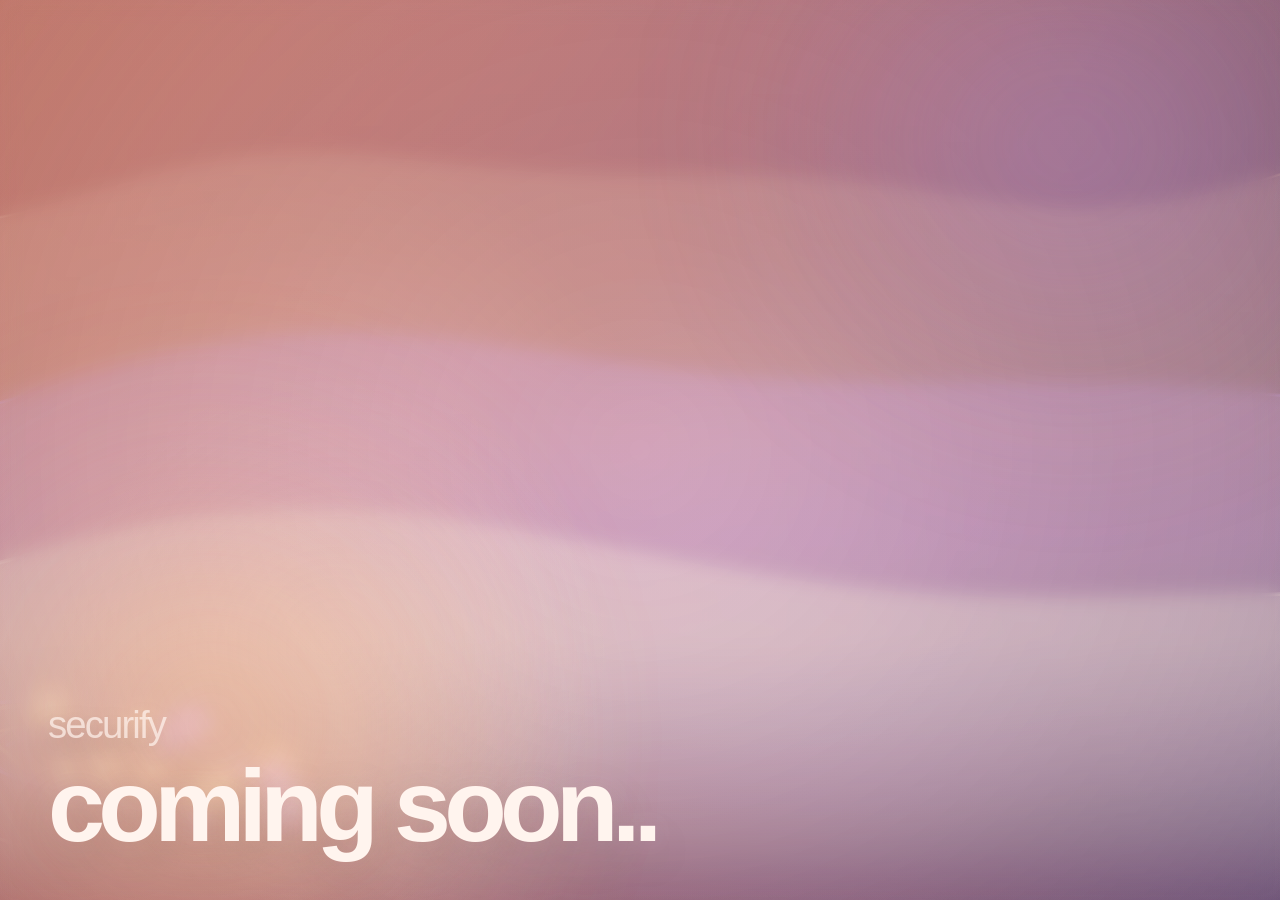
==== index.html @ fbbc3012 "init- coming soon" ====
<!DOCTYPE html>
<html lang="en">
  <head>
    <meta charset="UTF-8" />
    <meta name="viewport" content="width=device-width, initial-scale=1.0" />
    <title>securify</title>
    <meta
      name="description"
      content="securify is coming soon with a calmer, safer way to stay protected from cyber scams."
    />
    <link rel="stylesheet" href="./styles.css" />
  </head>
  <body>
    <main class="hero" aria-label="securify coming soon page">
      <canvas class="hero__video" id="hero-video" aria-hidden="true"></canvas>
      <div class="hero__veil" aria-hidden="true"></div>
      <div class="hero__glow hero__glow--left" aria-hidden="true"></div>
      <div class="hero__glow hero__glow--right" aria-hidden="true"></div>

      <section class="hero__content">
        <p class="hero__eyebrow">securify</p>
        <h1>coming soon..</h1>
      </section>
    </main>

    <script src="./script.js"></script>
  </body>
</html>
---- styles.css ----
:root {
  --bg: #6c5671;
  --bg-deep: #d37f6f;
  --bg-soft: #c98f92;
  --bg-lilac: #8e6da7;
  --text: #fff4ee;
  --muted: rgba(255, 244, 238, 0.7);
  --shadow: rgba(74, 33, 43, 0.22);
}

* {
  box-sizing: border-box;
}

html,
body {
  margin: 0;
  min-height: 100%;
}

body {
  overflow: hidden;
  background:
    radial-gradient(circle at 18% 78%, rgba(255, 198, 151, 0.54), transparent 30%),
    radial-gradient(circle at 83% 12%, rgba(187, 150, 225, 0.32), transparent 28%),
    radial-gradient(circle at 48% 38%, rgba(255, 223, 211, 0.12), transparent 34%),
    linear-gradient(125deg, var(--bg-deep) 0%, var(--bg-soft) 42%, var(--bg) 100%);
  color: var(--text);
  font-family: "Avenir Next", "Segoe UI", "Helvetica Neue", sans-serif;
}

.hero {
  position: relative;
  display: grid;
  place-items: center;
  min-height: 100vh;
  isolation: isolate;
}

.hero__video,
.hero__veil,
.hero__glow {
  position: absolute;
  inset: 0;
}

.hero__video {
  width: 100%;
  height: 100%;
  opacity: 0.98;
}

.hero__veil {
  background:
    radial-gradient(circle at 26% 72%, rgba(255, 208, 170, 0.12), transparent 24%),
    linear-gradient(180deg, rgba(255, 247, 243, 0.03), rgba(103, 61, 77, 0.04)),
    radial-gradient(circle at center, rgba(255, 255, 255, 0.01), rgba(84, 47, 60, 0.12) 72%, rgba(60, 29, 41, 0.18) 100%);
  backdrop-filter: blur(10px);
}

.hero__glow {
  filter: blur(110px);
  opacity: 0.88;
  pointer-events: none;
  animation: glow-float 16s ease-in-out infinite;
}

.hero__glow--left {
  background: radial-gradient(circle at 16% 82%, rgba(255, 194, 143, 0.78), transparent 24%);
  animation-duration: 13s;
}

.hero__glow--right {
  background: radial-gradient(circle at 84% 12%, rgba(180, 145, 224, 0.48), transparent 24%);
  animation-duration: 18s;
  animation-direction: reverse;
}

.hero::after {
  content: "";
  position: absolute;
  inset: 0;
  background-image:
    linear-gradient(rgba(255, 255, 255, 0.028) 1px, transparent 1px),
    linear-gradient(90deg, rgba(255, 255, 255, 0.022) 1px, transparent 1px);
  background-size: 120px 120px;
  mix-blend-mode: soft-light;
  opacity: 0.1;
  pointer-events: none;
  animation: grid-drift 24s linear infinite;
}

.hero__content {
  position: relative;
  z-index: 1;
  display: grid;
  gap: 0.8rem;
  justify-items: start;
  text-align: left;
  width: min(100%, 1280px);
  padding: 3rem;
  align-self: end;
  animation: content-drift 8s ease-in-out infinite;
}

.hero__eyebrow {
  margin: 0;
  letter-spacing: -0.05em;
  text-transform: lowercase;
  font-size: clamp(1.9rem, 3vw, 3.1rem);
  font-weight: 400;
  color: var(--muted);
  text-shadow: 0 10px 30px var(--shadow);
}

h1 {
  margin: 0;
  font-size: clamp(3.8rem, 8vw, 8rem);
  line-height: 0.9;
  font-weight: 600;
  letter-spacing: -0.065em;
  text-transform: lowercase;
  text-shadow:
    0 0 22px rgba(255, 241, 233, 0.08),
    0 16px 48px rgba(72, 28, 39, 0.18);
}

@keyframes content-drift {
  0%,
  100% {
    transform: translate3d(0, 0, 0);
  }

  50% {
    transform: translate3d(0, -8px, 0);
  }
}

@keyframes glow-float {
  0%,
  100% {
    transform: translate3d(0, 0, 0) scale(1);
  }

  50% {
    transform: translate3d(2.5%, -2.5%, 0) scale(1.08);
  }
}

@keyframes grid-drift {
  0% {
    transform: translate3d(0, 0, 0);
  }

  100% {
    transform: translate3d(-40px, -30px, 0);
  }
}

@media (max-width: 640px) {
  .hero__content {
    padding: 1.5rem;
  }

  .hero__eyebrow {
    font-size: 1.9rem;
  }
}
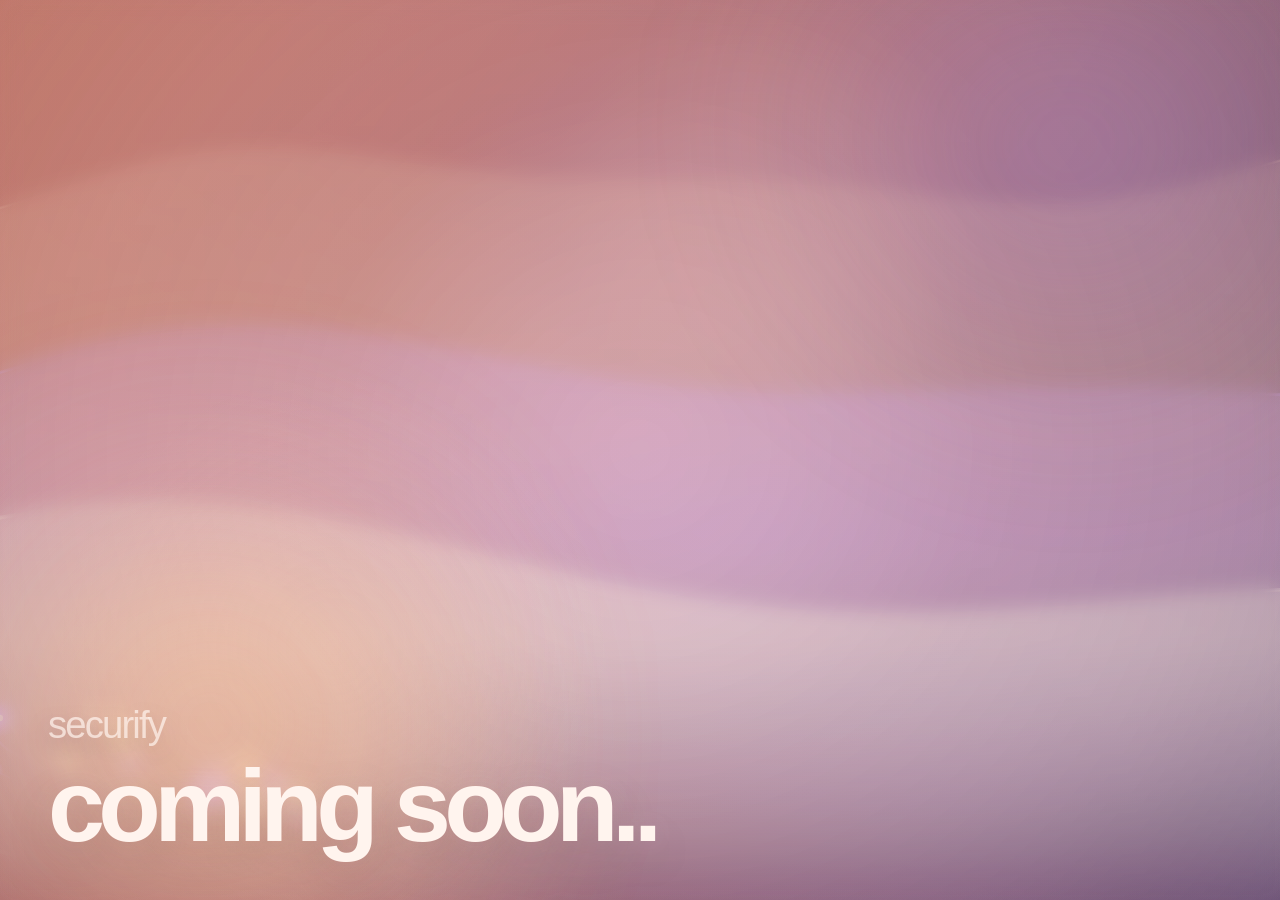
==== commit f3702f22: "Add favicon" ====
--- a/index.html
+++ b/index.html
@@ -8,6 +8,7 @@
       name="description"
       content="securify is coming soon with a calmer, safer way to stay protected from cyber scams."
     />
+    <link rel="icon" type="image/svg+xml" href="./favicon.svg" />
     <link rel="stylesheet" href="./styles.css" />
   </head>
   <body>
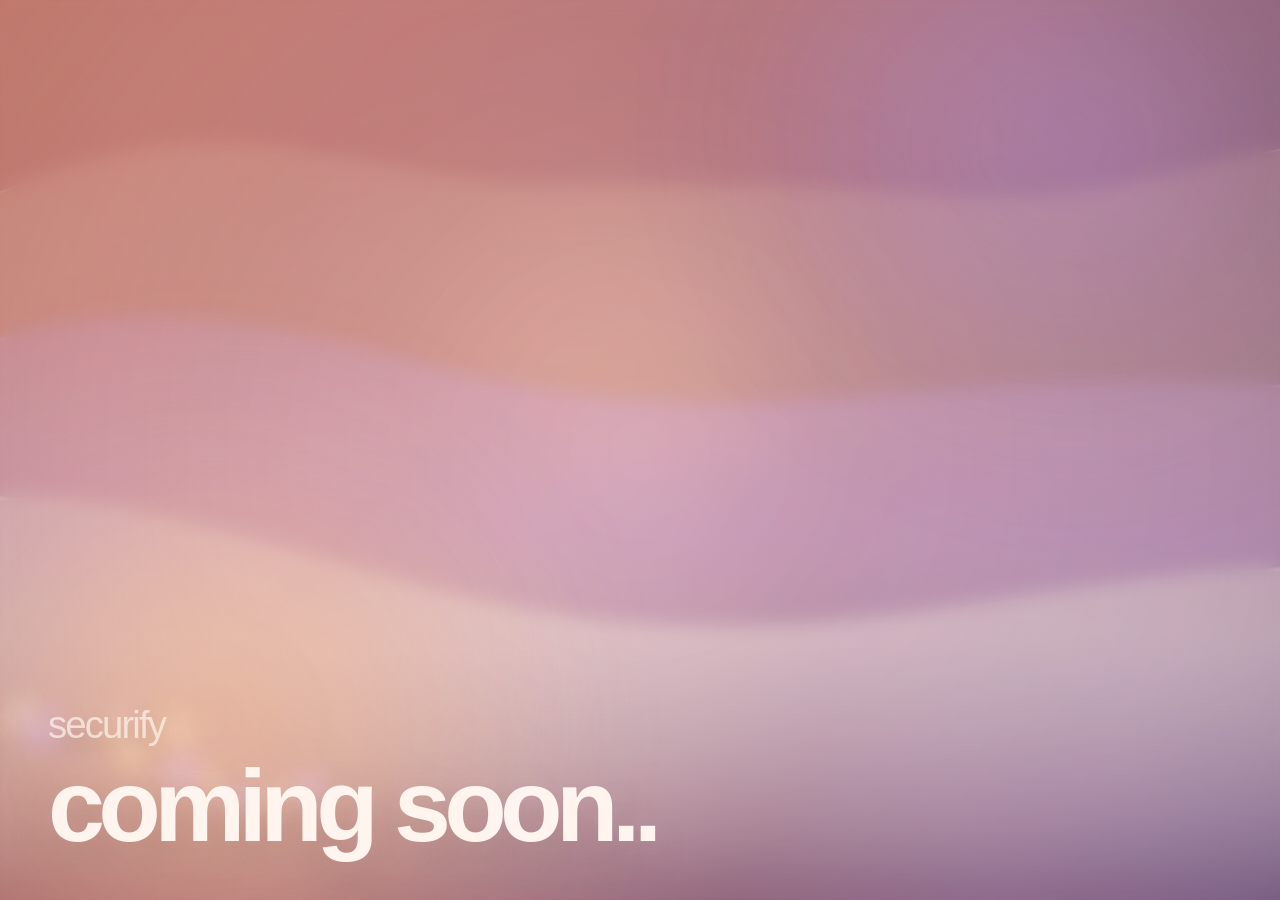
==== commit 64c27009: "Update description" ====
--- a/index.html
+++ b/index.html
@@ -6,7 +6,7 @@
     <title>securify</title>
     <meta
       name="description"
-      content="securify is coming soon with a calmer, safer way to stay protected from cyber scams."
+      content="Securify is building the AI-native defense layer for a world under constant attack."
     />
     <link rel="icon" type="image/svg+xml" href="./favicon.svg" />
     <link rel="stylesheet" href="./styles.css" />
